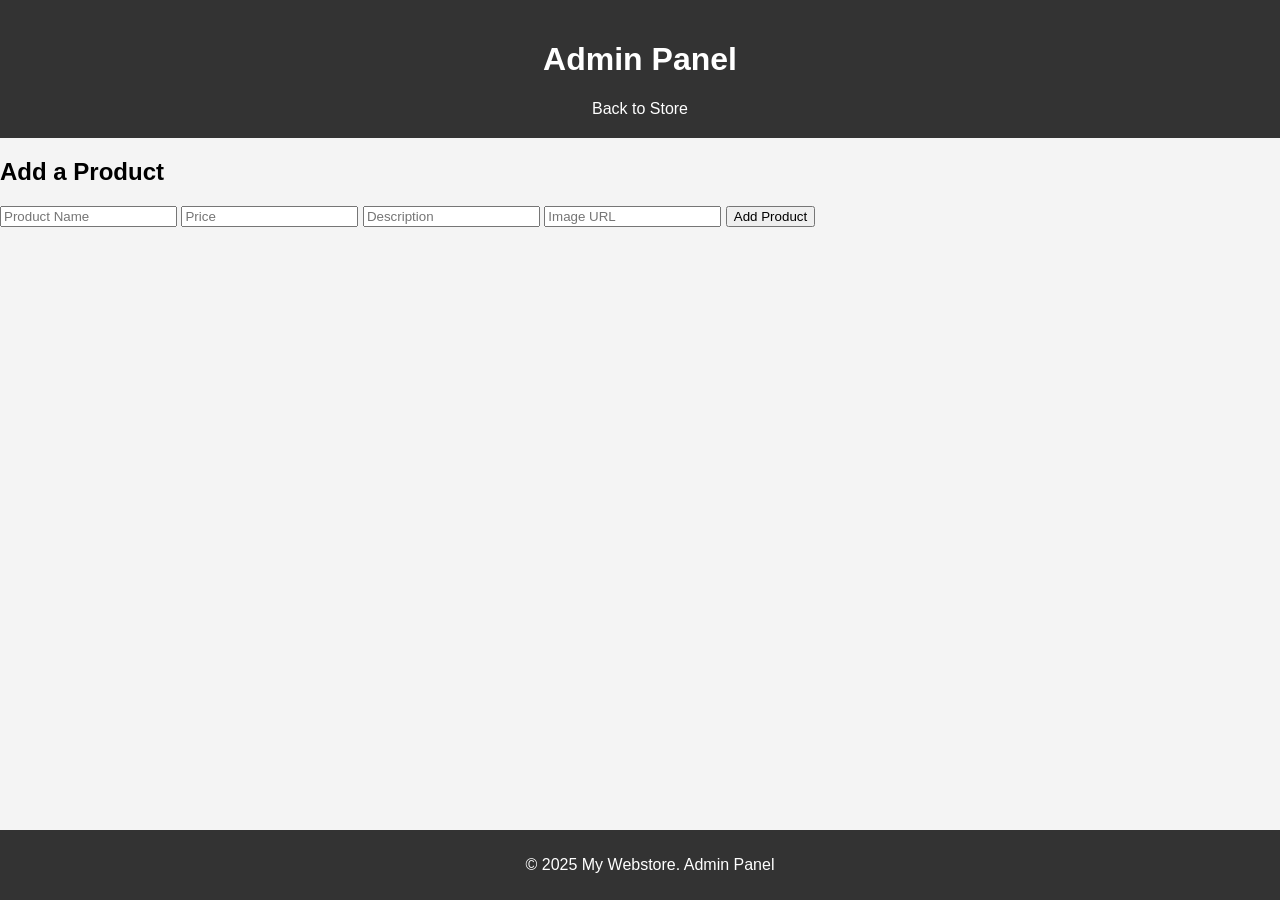
==== admin.html @ 28402d63 "Add files via upload" ====
<!DOCTYPE html>
<html lang="en">
<head>
    <meta charset="UTF-8">
    <meta name="viewport" content="width=device-width, initial-scale=1.0">
    <title>Admin Panel</title>
    <link rel="stylesheet" href="styles.css">
</head>
<body>
    <header>
        <h1>Admin Panel</h1>
        <nav>
            <a href="index.html">Back to Store</a>
        </nav>
    </header>
    <section>
        <h2>Add a Product</h2>
        <input type="text" id="product-name" placeholder="Product Name">
        <input type="text" id="product-price" placeholder="Price">
        <input type="text" id="product-description" placeholder="Description">
        <input type="text" id="product-image" placeholder="Image URL">
        <button onclick="addProduct()">Add Product</button>
    </section>
    <footer>
        <p>© 2025 My Webstore. Admin Panel</p>
    </footer>
    <script src="script.js"></script>
</body>
</html>
---- styles.css ----
body {
    font-family: Arial, sans-serif;
    background-color: #f4f4f4;
    margin: 0;
    padding: 0;
}

header {
    background-color: #333;
    color: white;
    padding: 20px;
    text-align: center;
}

nav {
    text-align: center;
    margin-top: 10px;
}

nav a {
    color: white;
    text-decoration: none;
    padding: 10px;
}

#products {
    display: flex;
    flex-wrap: wrap;
    justify-content: center;
    margin: 20px;
}

.product {
    border: 1px solid #ccc;
    padding: 15px;
    margin: 10px;
    width: 250px;
    background-color: white;
    text-align: center;
}

footer {
    background-color: #333;
    color: white;
    text-align: center;
    padding: 10px;
    position: absolute;
    bottom: 0;
    width: 100%;
}
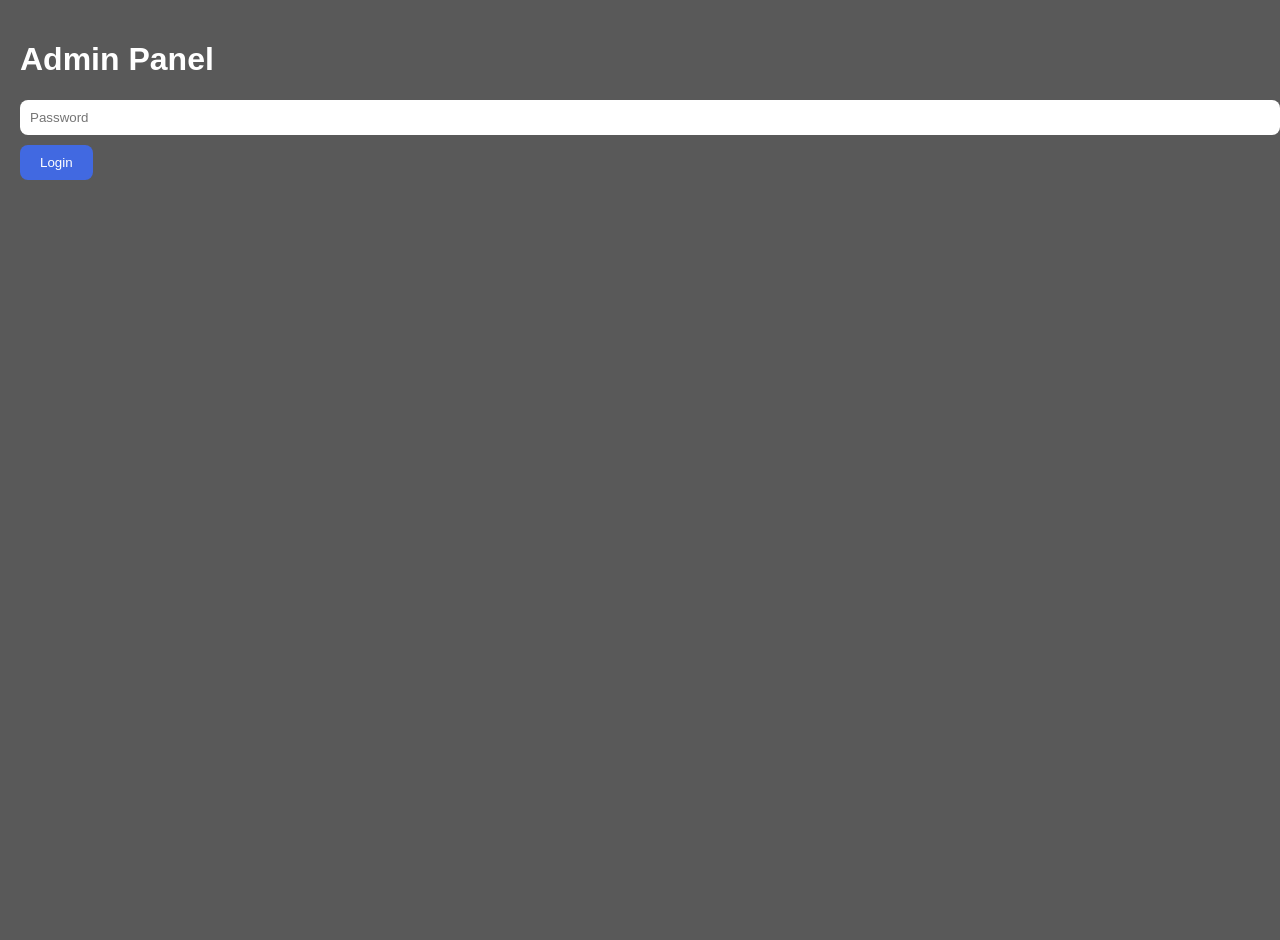
==== commit 88bf670c: "Create admin.html" ====
--- a/admin.html
+++ b/admin.html
@@ -1,29 +1,37 @@
-<!DOCTYPE html>
-<html lang="en">
-<head>
-    <meta charset="UTF-8">
-    <meta name="viewport" content="width=device-width, initial-scale=1.0">
-    <title>Admin Panel</title>
-    <link rel="stylesheet" href="styles.css">
-</head>
-<body>
-    <header>
-        <h1>Admin Panel</h1>
-        <nav>
-            <a href="index.html">Back to Store</a>
-        </nav>
-    </header>
-    <section>
-        <h2>Add a Product</h2>
-        <input type="text" id="product-name" placeholder="Product Name">
-        <input type="text" id="product-price" placeholder="Price">
-        <input type="text" id="product-description" placeholder="Description">
-        <input type="text" id="product-image" placeholder="Image URL">
-        <button onclick="addProduct()">Add Product</button>
-    </section>
-    <footer>
-        <p>© 2025 My Webstore. Admin Panel</p>
-    </footer>
-    <script src="script.js"></script>
-</body>
-</html>
+<!DOCTYPE html>
+<html>
+<head>
+
+<title>Admin</title>
+
+<link rel="stylesheet" href="style.css">
+
+<script src="firebase.js"></script>
+<script src="app.js"></script>
+
+</head>
+
+<body>
+
+<div class="overlay">
+
+<h1>Admin Panel</h1>
+
+<input type="password" id="adminPass" placeholder="Password">
+
+<button onclick="loginAdmin()">Login</button>
+
+<div id="adminContent" style="display:none">
+
+<button onclick="selectAll()">Select All</button>
+<button onclick="deselectAll()">Deselect All</button>
+<button onclick="deleteSelected()">Delete</button>
+
+<div id="adminGallery"></div>
+
+</div>
+
+</div>
+
+</body>
+</html>
--- a/style.css
+++ b/style.css
@@ -0,0 +1,103 @@
+body{
+font-family:Poppins, sans-serif;
+margin:0;
+color:white;
+background:url("Wedding.jpg") center/cover fixed;
+}
+
+.overlay{
+background:rgba(0,0,0,0.65);
+min-height:100vh;
+padding:20px;
+}
+
+header{
+text-align:center;
+font-size:40px;
+font-weight:600;
+margin-bottom:20px;
+}
+
+nav{
+display:flex;
+justify-content:center;
+gap:20px;
+margin-bottom:20px;
+}
+
+nav a{
+text-decoration:none;
+color:white;
+padding:10px 20px;
+background:royalblue;
+border-radius:8px;
+}
+
+.panel{
+background:rgba(255,255,255,0.1);
+backdrop-filter:blur(10px);
+padding:20px;
+border-radius:15px;
+margin-bottom:20px;
+}
+
+button{
+background:royalblue;
+border:none;
+padding:10px 20px;
+border-radius:8px;
+color:white;
+cursor:pointer;
+}
+
+input, textarea{
+width:100%;
+padding:10px;
+border-radius:8px;
+border:none;
+margin-bottom:10px;
+}
+
+.gallery{
+display:grid;
+grid-template-columns:repeat(auto-fill,minmax(200px,1fr));
+gap:15px;
+}
+
+.photo{
+background:white;
+color:black;
+padding:10px;
+border-radius:10px;
+}
+
+.photo img{
+width:100%;
+border-radius:10px;
+}
+
+.like{
+color:red;
+cursor:pointer;
+}
+
+.slideshow{
+width:100%;
+height:350px;
+overflow:hidden;
+border-radius:15px;
+margin-bottom:20px;
+}
+
+.slide{
+width:100%;
+height:100%;
+object-fit:cover;
+position:absolute;
+opacity:0;
+transition:opacity 1s;
+}
+
+.slide.active{
+opacity:1;
+}
